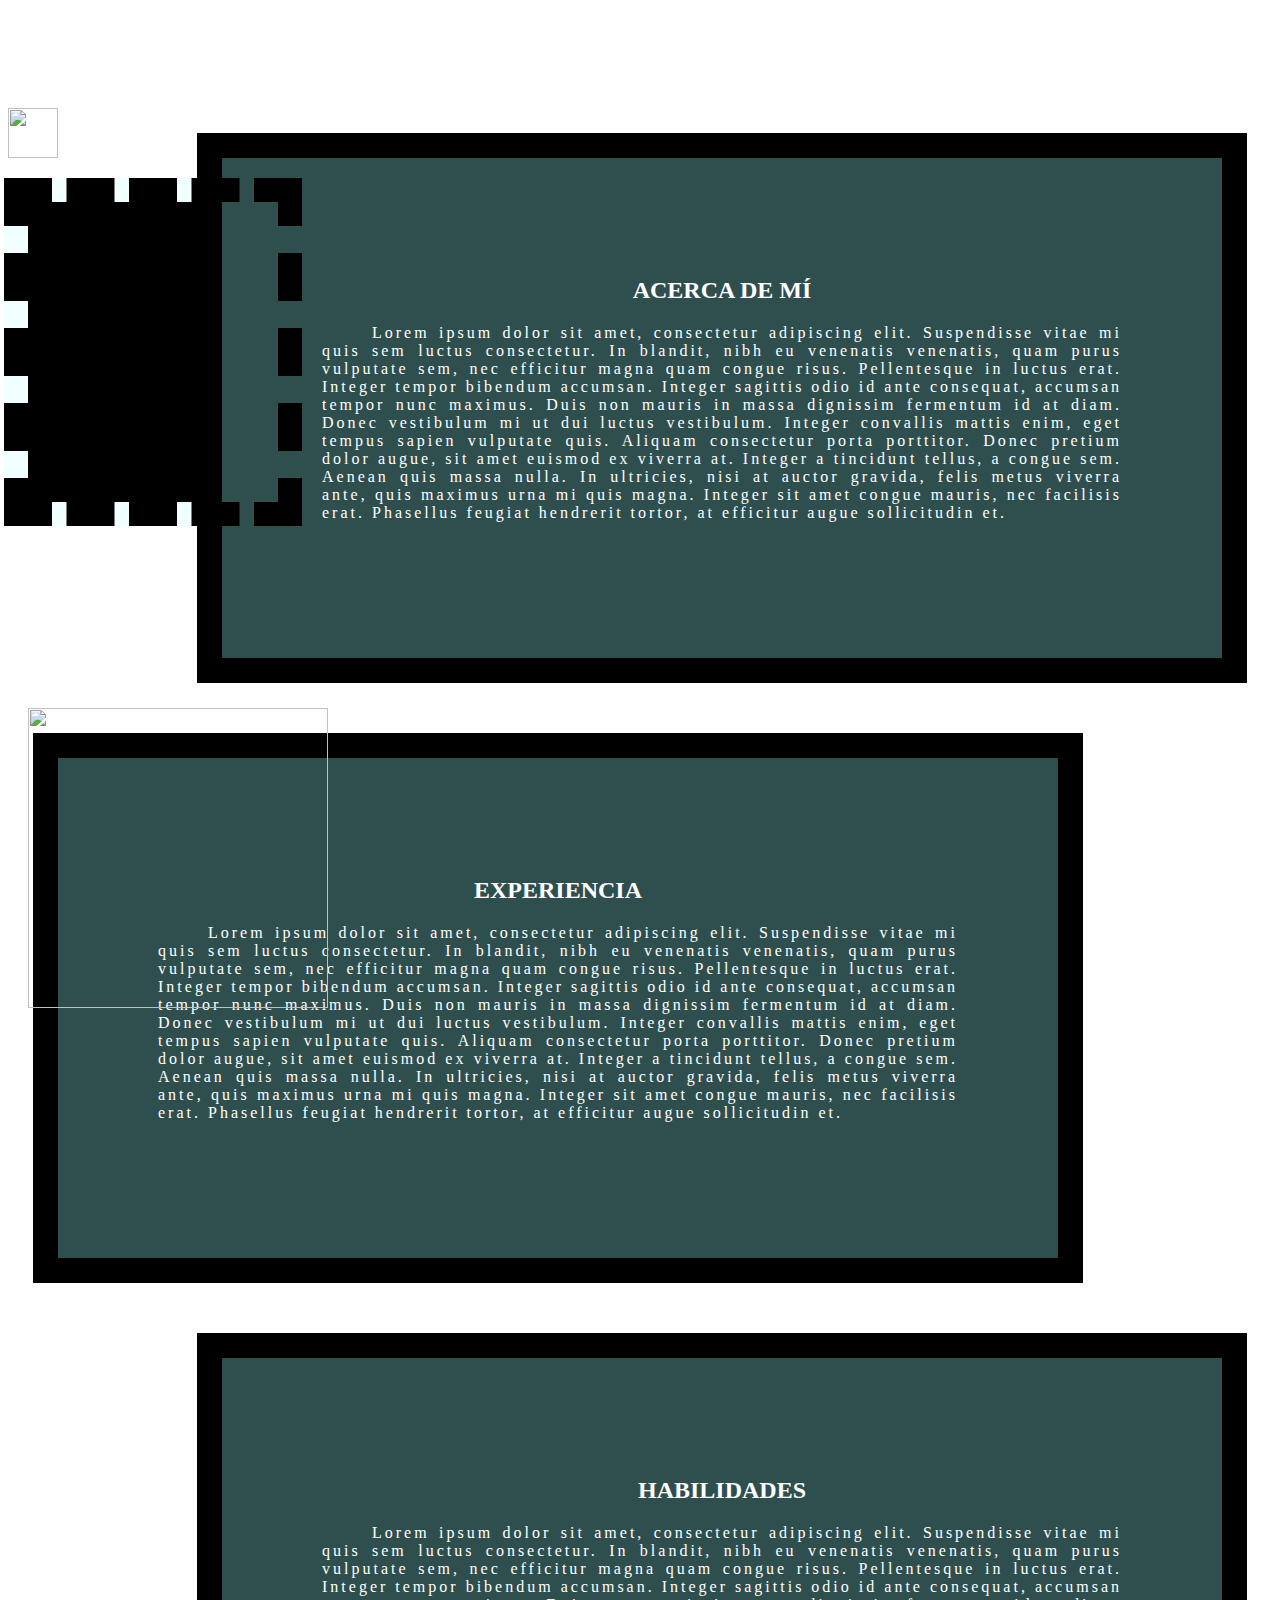
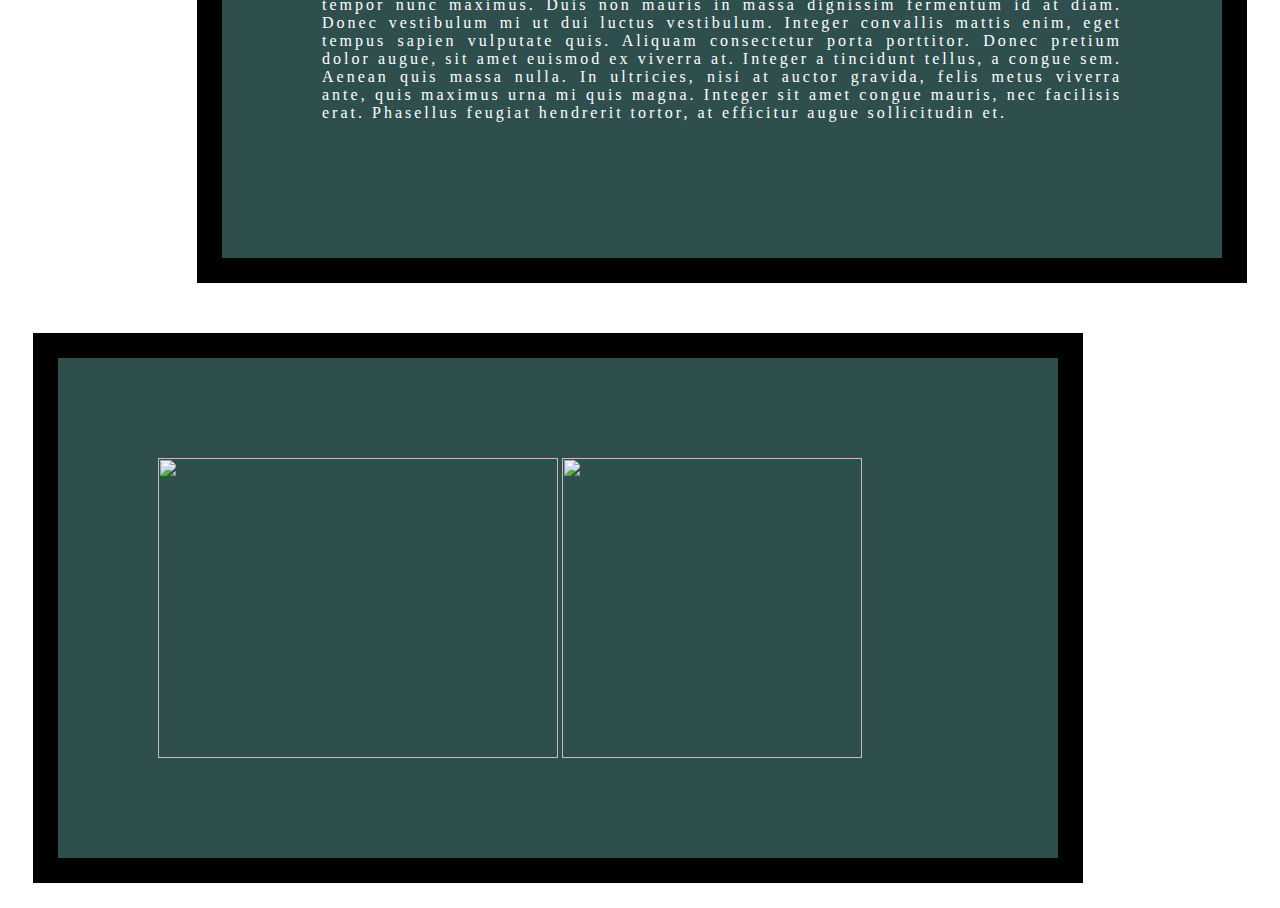
==== curriculum2.html @ 6404c379 "Add files via upload" ====
<!DOCTYPE html>
<html>
<head>
	<title>Curriculum</title>
<style>
	#fondo {
	  background-image: url("http://aptuz.com/static/media/uploads/blog/looping.png");
	}
	#titulo{
		text-align: center;
		text-transform: uppercase;
		color: white;
	}
	#titulo2{
		text-align: center;
		text-transform: uppercase;
		color: white;
	}
	#texto {
		text-indent: 50px;
		text-align: justify;
		letter-spacing: 3px;
		color: white;
	}

	#cuadro1 {
	  background-color: darkslategray;
	  width: 800px;
	  height: 300px;
	  border: 25px solid black;
	  padding: 100px;
	  margin: 25px;
	}
	#cuadro2 {
	  background-color: darkslategray;
	  width: 800px;
	  height: 300px;
	  border: 25px solid black;
	  padding: 100px;
	  margin: 25px;
	}
	.left{
	    float: left;
	}
	.right{
	    float: right;
	}
	.class {
  margin: 40px 20px;
  width: 250px;
  height: 300px;
  transition: all 1s;
  background-color: black;
	}
	#one {
	  outline: 24px dashed #000000;
	  box-shadow: 0 0 0 24px #F0FFFF;
	}

	#one:hover {
	  outline-color: #F0FFFF;
	  box-shadow: 0 0 0 24px #000000;
	}
</style>
</head>
<body id="fondo">
<div>
	<h2 align="center" id="titulo">Miguel Velazquez</h2>

	<h3 align="center" id="titulo">Desarrollador Web</h3>
	<a href="index.html"><img src="http://www.sclance.com/pngs/back-png/back_png_77223.jpg" width="50px" height="50px"></a>
	<div class="right" id="cuadro1" align="left">
		<h2 id="titulo2">Acerca De Mí</h2>
		<p id="texto" >Lorem ipsum dolor sit amet, consectetur adipiscing elit. Suspendisse vitae mi quis sem luctus consectetur. In blandit, nibh eu venenatis venenatis, quam purus vulputate sem, nec efficitur magna quam congue risus. Pellentesque in luctus erat. Integer tempor bibendum accumsan. Integer sagittis odio id ante consequat, accumsan tempor nunc maximus. Duis non mauris in massa dignissim fermentum id at diam. Donec vestibulum mi ut dui luctus vestibulum. Integer convallis mattis enim, eget tempus sapien vulputate quis. Aliquam consectetur porta porttitor. Donec pretium dolor augue, sit amet euismod ex viverra at. Integer a tincidunt tellus, a congue sem. Aenean quis massa nulla. In ultricies, nisi at auctor gravida, felis metus viverra ante, quis maximus urna mi quis magna. Integer sit amet congue mauris, nec facilisis erat. Phasellus feugiat hendrerit tortor, at efficitur augue sollicitudin et.</p>
	</div>
	<div id="one" class="class">
		<img src="https://scontent-lax3-2.xx.fbcdn.net/v/t1.0-9/11181395_1014304375276518_7324905015108627694_n.jpg?_nc_cat=110&_nc_ht=scontent-lax3-2.xx&oh=1b3b62dd3e33a0a735619bffb05a2a0e&oe=5CE98548" width="300px" height="300px" style="margin-top:0px" style="margin:40px 20px;">
	</div>
	<div class="left" id="cuadro2">
		<h2 id="titulo2">Experiencia</h2>
		<p id="texto">Lorem ipsum dolor sit amet, consectetur adipiscing elit. Suspendisse vitae mi quis sem luctus consectetur. In blandit, nibh eu venenatis venenatis, quam purus vulputate sem, nec efficitur magna quam congue risus. Pellentesque in luctus erat. Integer tempor bibendum accumsan. Integer sagittis odio id ante consequat, accumsan tempor nunc maximus. Duis non mauris in massa dignissim fermentum id at diam. Donec vestibulum mi ut dui luctus vestibulum. Integer convallis mattis enim, eget tempus sapien vulputate quis. Aliquam consectetur porta porttitor. Donec pretium dolor augue, sit amet euismod ex viverra at. Integer a tincidunt tellus, a congue sem. Aenean quis massa nulla. In ultricies, nisi at auctor gravida, felis metus viverra ante, quis maximus urna mi quis magna. Integer sit amet congue mauris, nec facilisis erat. Phasellus feugiat hendrerit tortor, at efficitur augue sollicitudin et.</p>
	</div>
	<div class="right" id="cuadro2">
		<h2 id="titulo2">Habilidades</h2>
		<p id="texto">Lorem ipsum dolor sit amet, consectetur adipiscing elit. Suspendisse vitae mi quis sem luctus consectetur. In blandit, nibh eu venenatis venenatis, quam purus vulputate sem, nec efficitur magna quam congue risus. Pellentesque in luctus erat. Integer tempor bibendum accumsan. Integer sagittis odio id ante consequat, accumsan tempor nunc maximus. Duis non mauris in massa dignissim fermentum id at diam. Donec vestibulum mi ut dui luctus vestibulum. Integer convallis mattis enim, eget tempus sapien vulputate quis. Aliquam consectetur porta porttitor. Donec pretium dolor augue, sit amet euismod ex viverra at. Integer a tincidunt tellus, a congue sem. Aenean quis massa nulla. In ultricies, nisi at auctor gravida, felis metus viverra ante, quis maximus urna mi quis magna. Integer sit amet congue mauris, nec facilisis erat. Phasellus feugiat hendrerit tortor, at efficitur augue sollicitudin et.</p>
	</div>
	<div class="left" id="cuadro2">
		<img src="http://ceti.uanl.mx/wp-content/uploads/2018/10/Python-Logo-PNG-Image-black.png" width="400px" height="300px">
		<img src="https://upload.wikimedia.org/wikipedia/commons/d/dc/Javascript-shield.png" width="300px" height="300px">
		<img src="">
	</div>
</div>
</body>

</html>
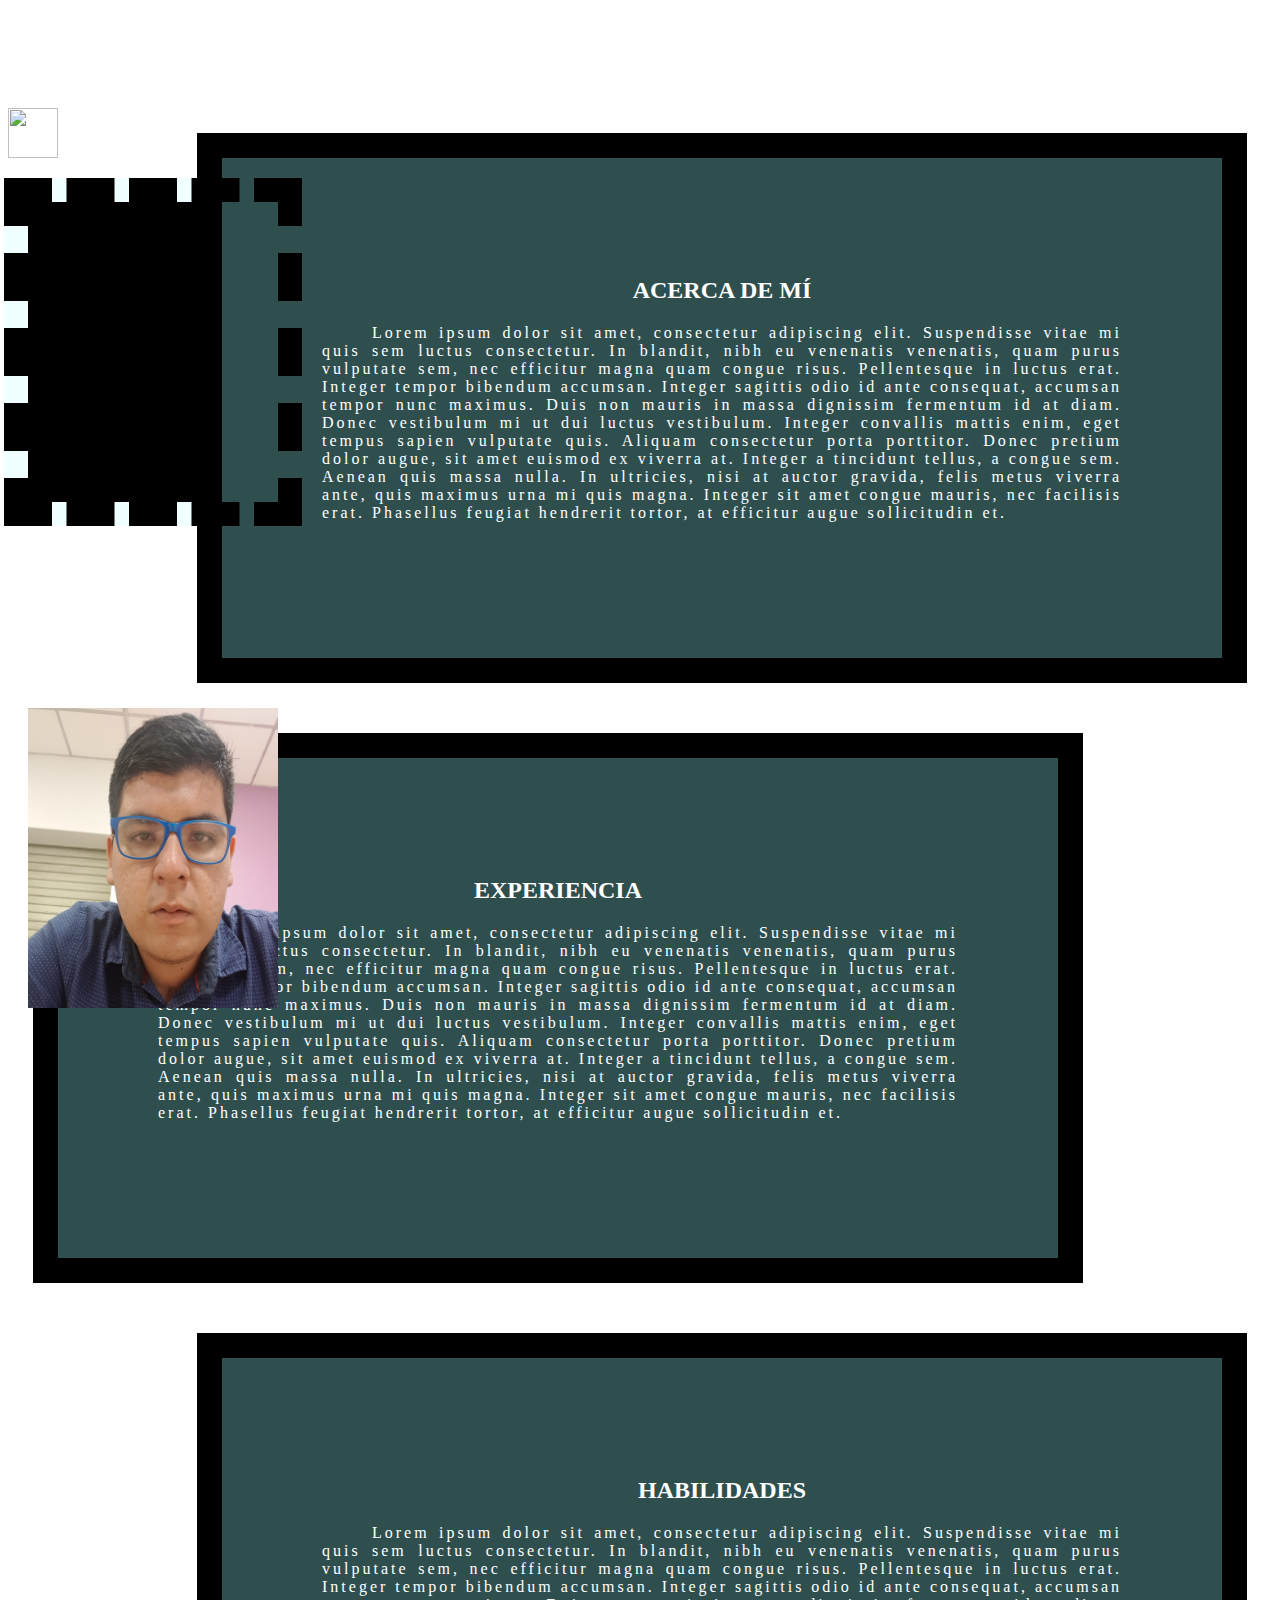
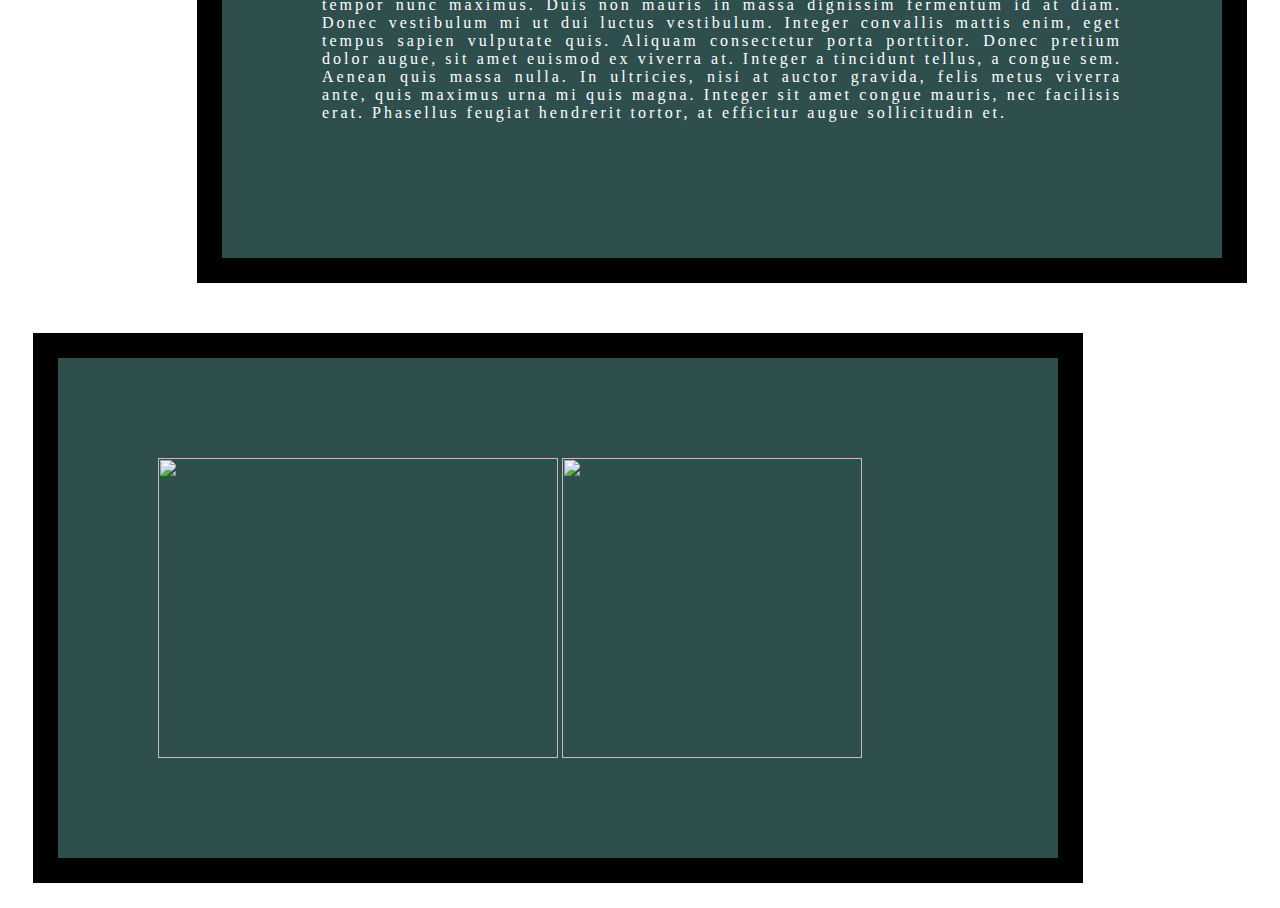
==== commit ac69f9ba: "Add files via upload" ====
--- a/curriculum2.html
+++ b/curriculum2.html
@@ -74,7 +74,7 @@
 		<p id="texto" >Lorem ipsum dolor sit amet, consectetur adipiscing elit. Suspendisse vitae mi quis sem luctus consectetur. In blandit, nibh eu venenatis venenatis, quam purus vulputate sem, nec efficitur magna quam congue risus. Pellentesque in luctus erat. Integer tempor bibendum accumsan. Integer sagittis odio id ante consequat, accumsan tempor nunc maximus. Duis non mauris in massa dignissim fermentum id at diam. Donec vestibulum mi ut dui luctus vestibulum. Integer convallis mattis enim, eget tempus sapien vulputate quis. Aliquam consectetur porta porttitor. Donec pretium dolor augue, sit amet euismod ex viverra at. Integer a tincidunt tellus, a congue sem. Aenean quis massa nulla. In ultricies, nisi at auctor gravida, felis metus viverra ante, quis maximus urna mi quis magna. Integer sit amet congue mauris, nec facilisis erat. Phasellus feugiat hendrerit tortor, at efficitur augue sollicitudin et.</p>
 	</div>
 	<div id="one" class="class">
-		<img src="https://scontent-lax3-2.xx.fbcdn.net/v/t1.0-9/11181395_1014304375276518_7324905015108627694_n.jpg?_nc_cat=110&_nc_ht=scontent-lax3-2.xx&oh=1b3b62dd3e33a0a735619bffb05a2a0e&oe=5CE98548" width="300px" height="300px" style="margin-top:0px" style="margin:40px 20px;">
+		<img src="img/mavo.jpg" width="250px" height="300px" style="margin-top:0px" style="margin:40px 20px;">
 	</div>
 	<div class="left" id="cuadro2">
 		<h2 id="titulo2">Experiencia</h2>
